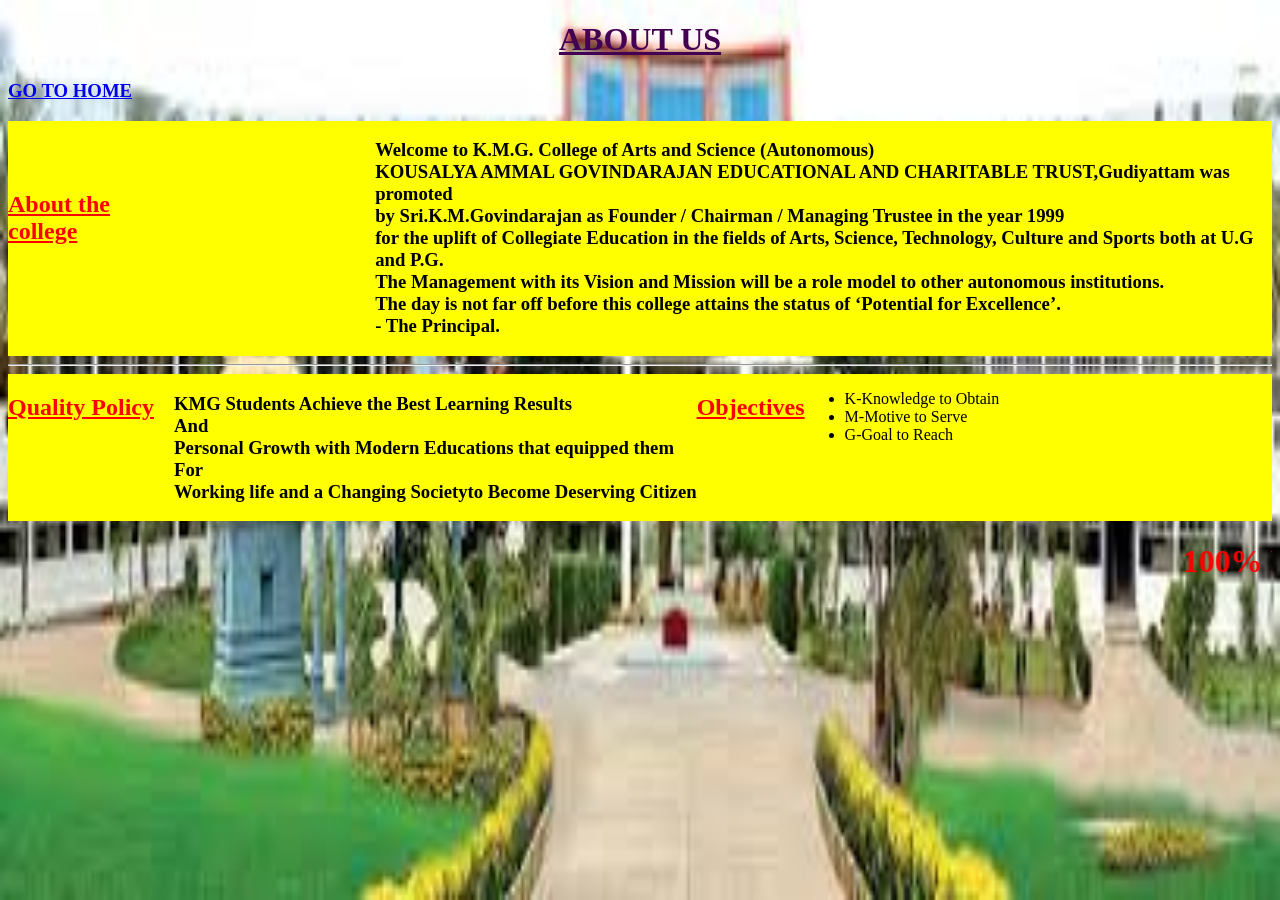
==== about.html @ c306c516 "Add files via upload" ====
<!DOCTYPE html>
<html lang="en">
<head> 
    <meta charset="UTF-8">
    <meta name="viewport" content="width=device-width, initial-scale=1.0">
    <title>about</title>
</head>
<body background="bg.jfif" >
    <style>
        body{
            background-repeat: no-repeat;
            color: black;
             background-size: 100% 100%;
            background-attachment: fixed;
        }
         .p1{
            padding-top: 50px;
            color: red;
            padding-right: 200px;

        }
        .p2{
            color: red;
        }
        .p3{
            color:red;
        }
        div{
            display: flex;
            background-color: yellow;
        }
        .h33{
    
            padding-left: 20px;

        }
        .ee{
           background-color: yellow;

        }

    </style>
    <center>
    <h1 style="color: rgb(67, 0, 83);"><u>ABOUT US</u></h1>
    </center>
    <a href="index1.html"><h3>GO TO HOME</h3></a>
      <div class="ee">
      <h2 class="p1"><u>About the college</u></h2>
    <h3 class="h22" >Welcome to K.M.G. College of Arts and Science (Autonomous)<br>

            KOUSALYA AMMAL GOVINDARAJAN EDUCATIONAL AND CHARITABLE TRUST,Gudiyattam was promoted<br> by Sri.K.M.Govindarajan as Founder / Chairman / Managing Trustee in the year 1999<br> for the uplift of Collegiate Education in the fields of Arts, Science, Technology, Culture and Sports both at U.G and P.G.<br>
            
            The Management with its Vision and Mission will be a role model to other autonomous institutions.<br>
            
            The day is not far off before this college attains the status of ‘Potential for Excellence’.<br> - The Principal.</h3></option>  
       </div>
       <hr>
        <div >
       <h2 class="p2"><u>Quality Policy</u></h2>
       <h3 class="h33">KMG Students Achieve the Best Learning Results<br>

        And<br>
        
        Personal Growth with Modern Educations that equipped them<br>
        
        For<br>
        
        Working life and a Changing Societyto Become Deserving Citizen</h3>
       
        <h2 class="p3"><u>Objectives</u></h2>
        <ul>
            <li>K-Knowledge to Obtain</li>

              <li> M-Motive to Serve</li>
                
               <li> G-Goal to Reach</li>
        </ul>
    </div>
    <marquee class="m1"> <h1 style="color: red;">100% Placement</h1></marquee>
</body>
</html>
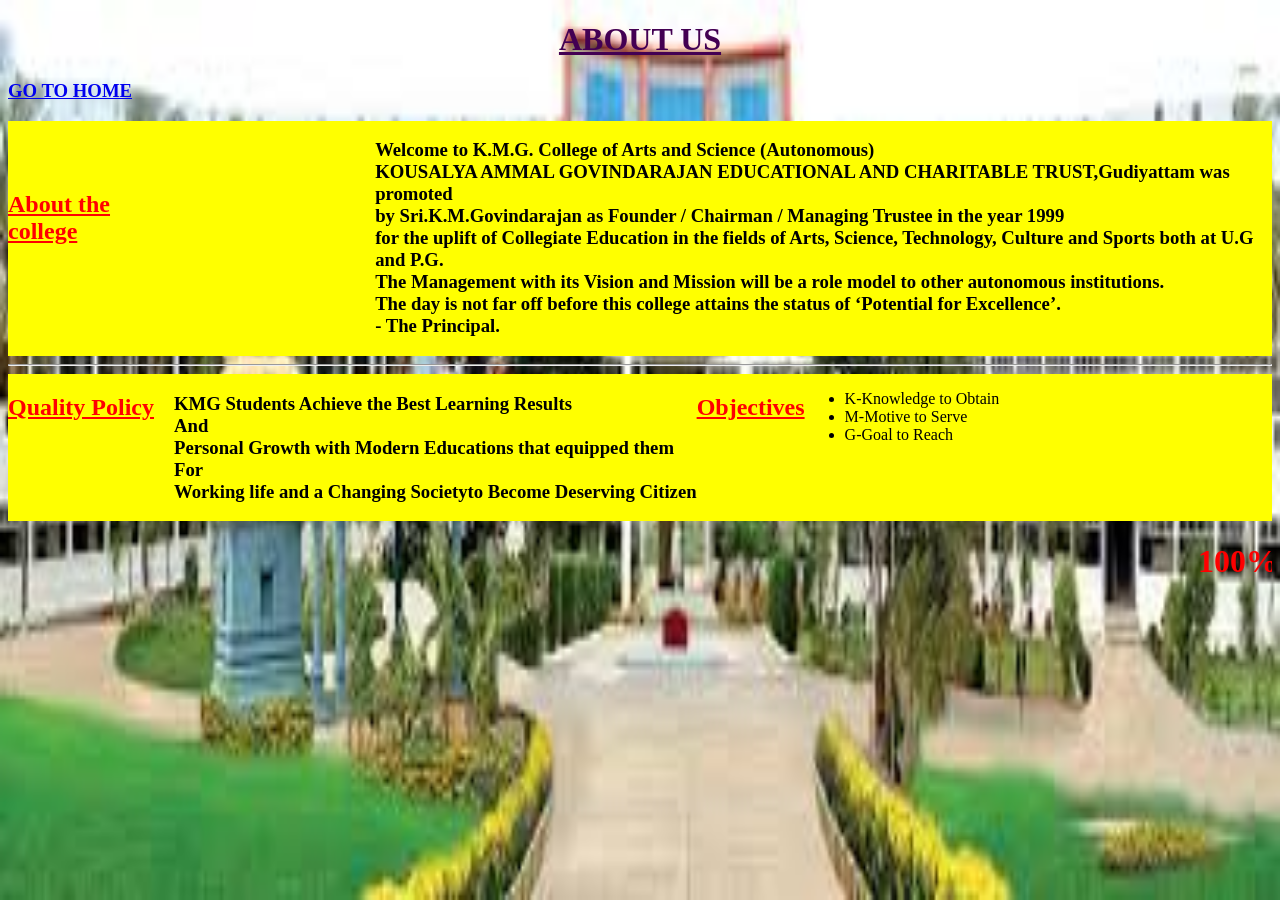
==== commit a62af1a2: "Update about.html" ====
--- a/about.html
+++ b/about.html
@@ -1,3 +1,4 @@
+
 <!DOCTYPE html>
 <html lang="en">
 <head> 
@@ -78,4 +79,4 @@
     </div>
     <marquee class="m1"> <h1 style="color: red;">100% Placement</h1></marquee>
 </body>
-</html>+</html>
